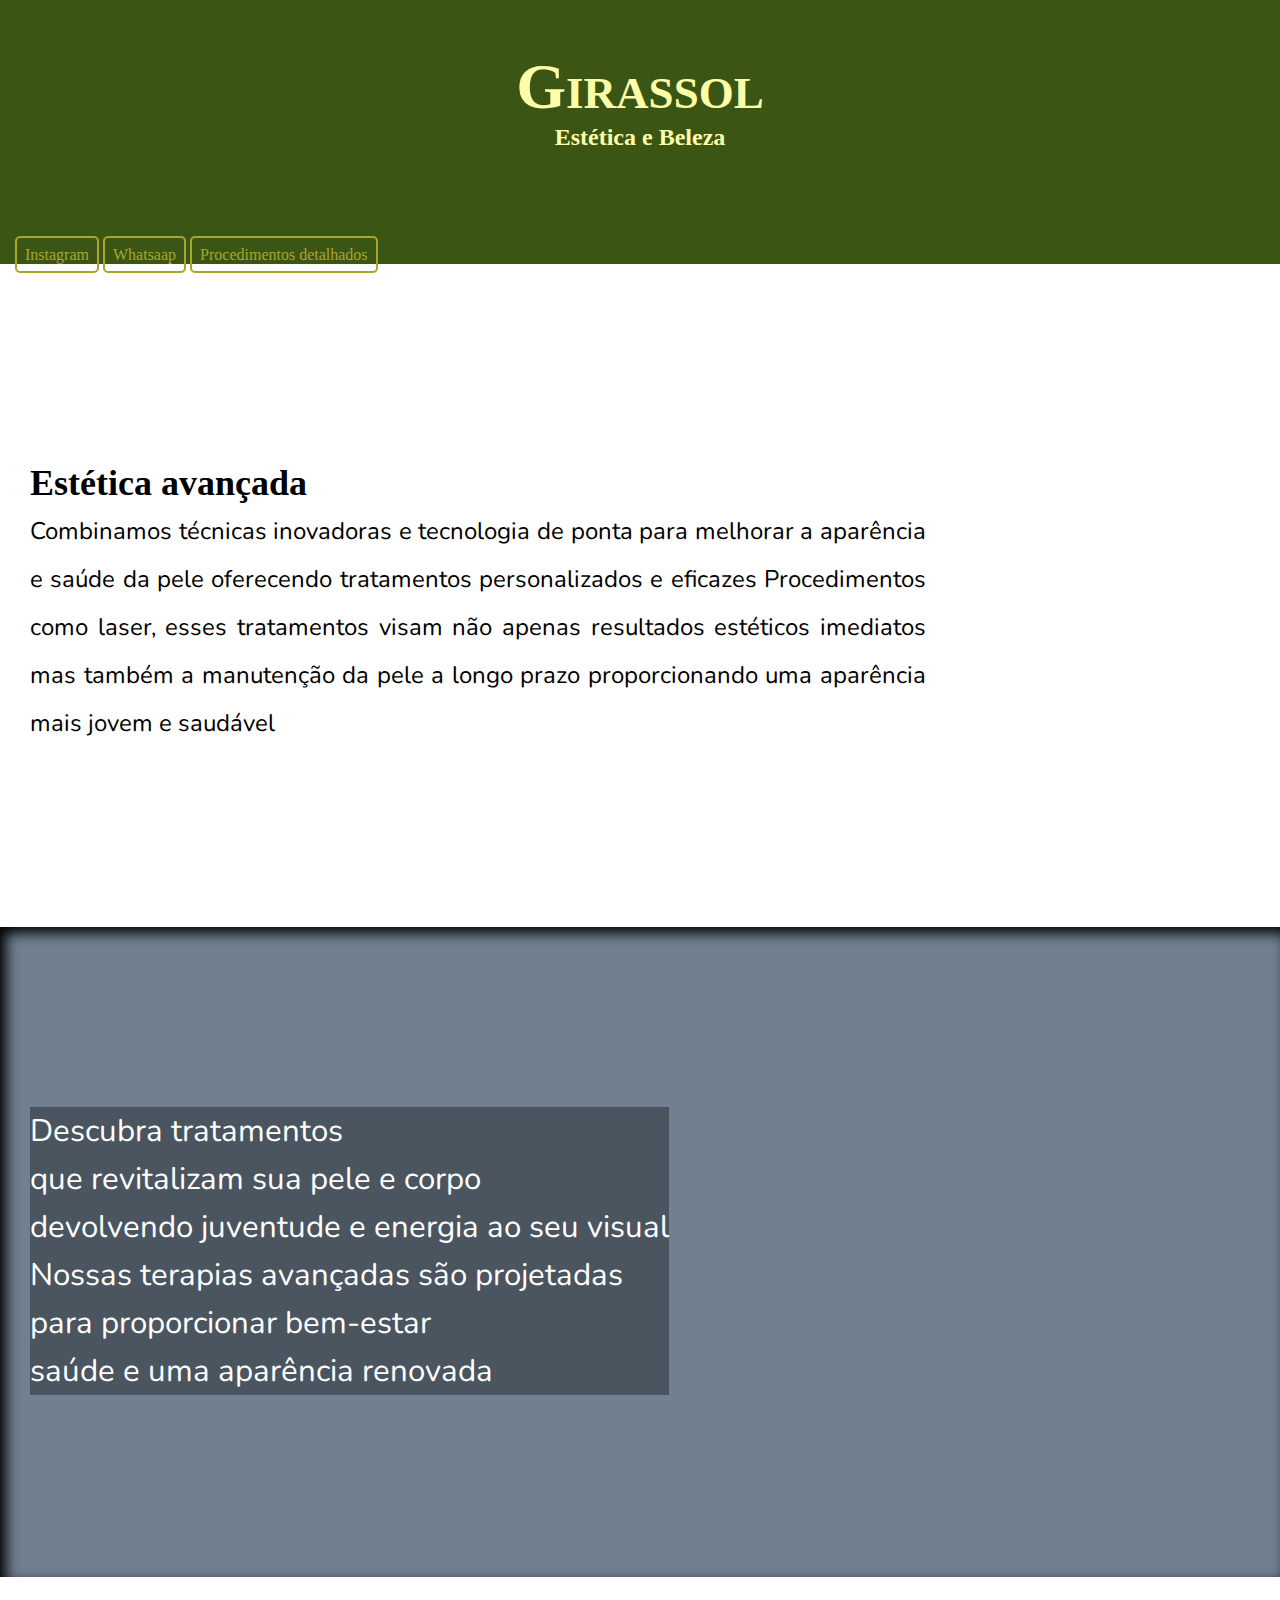
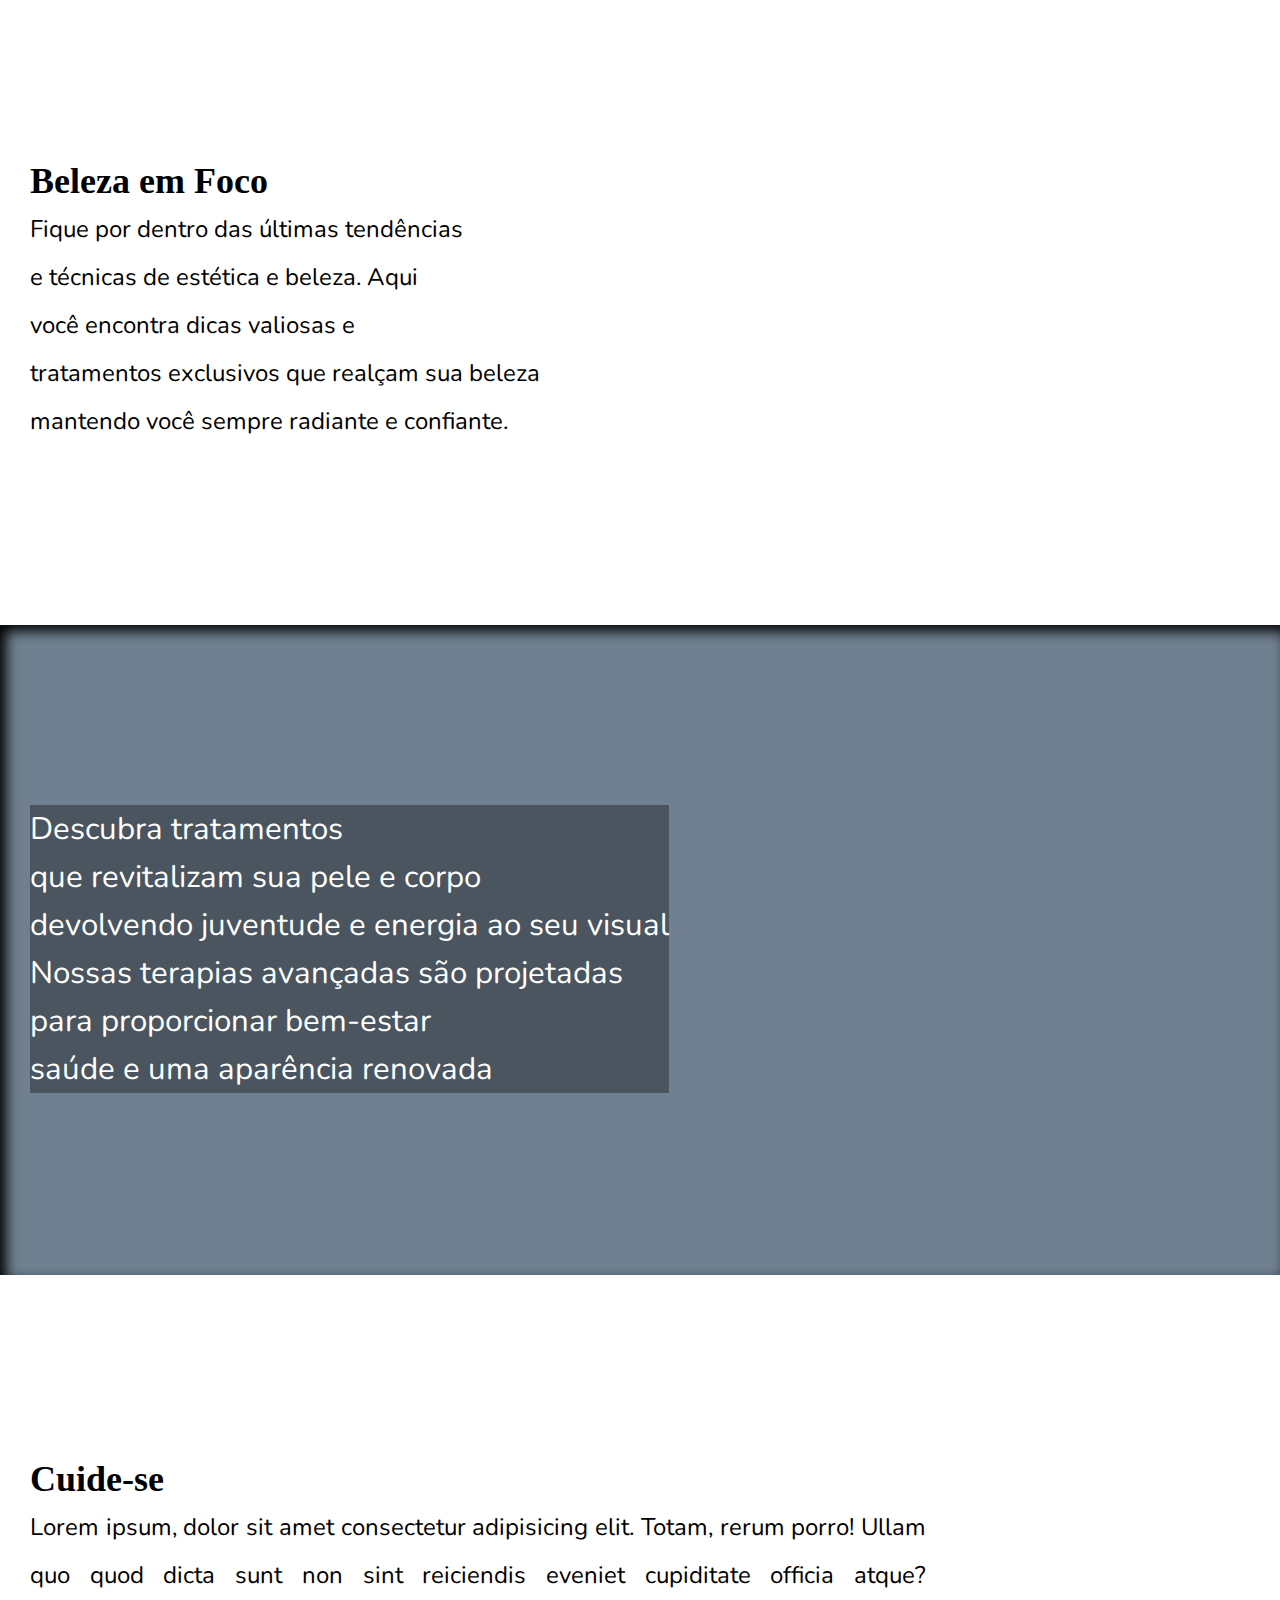
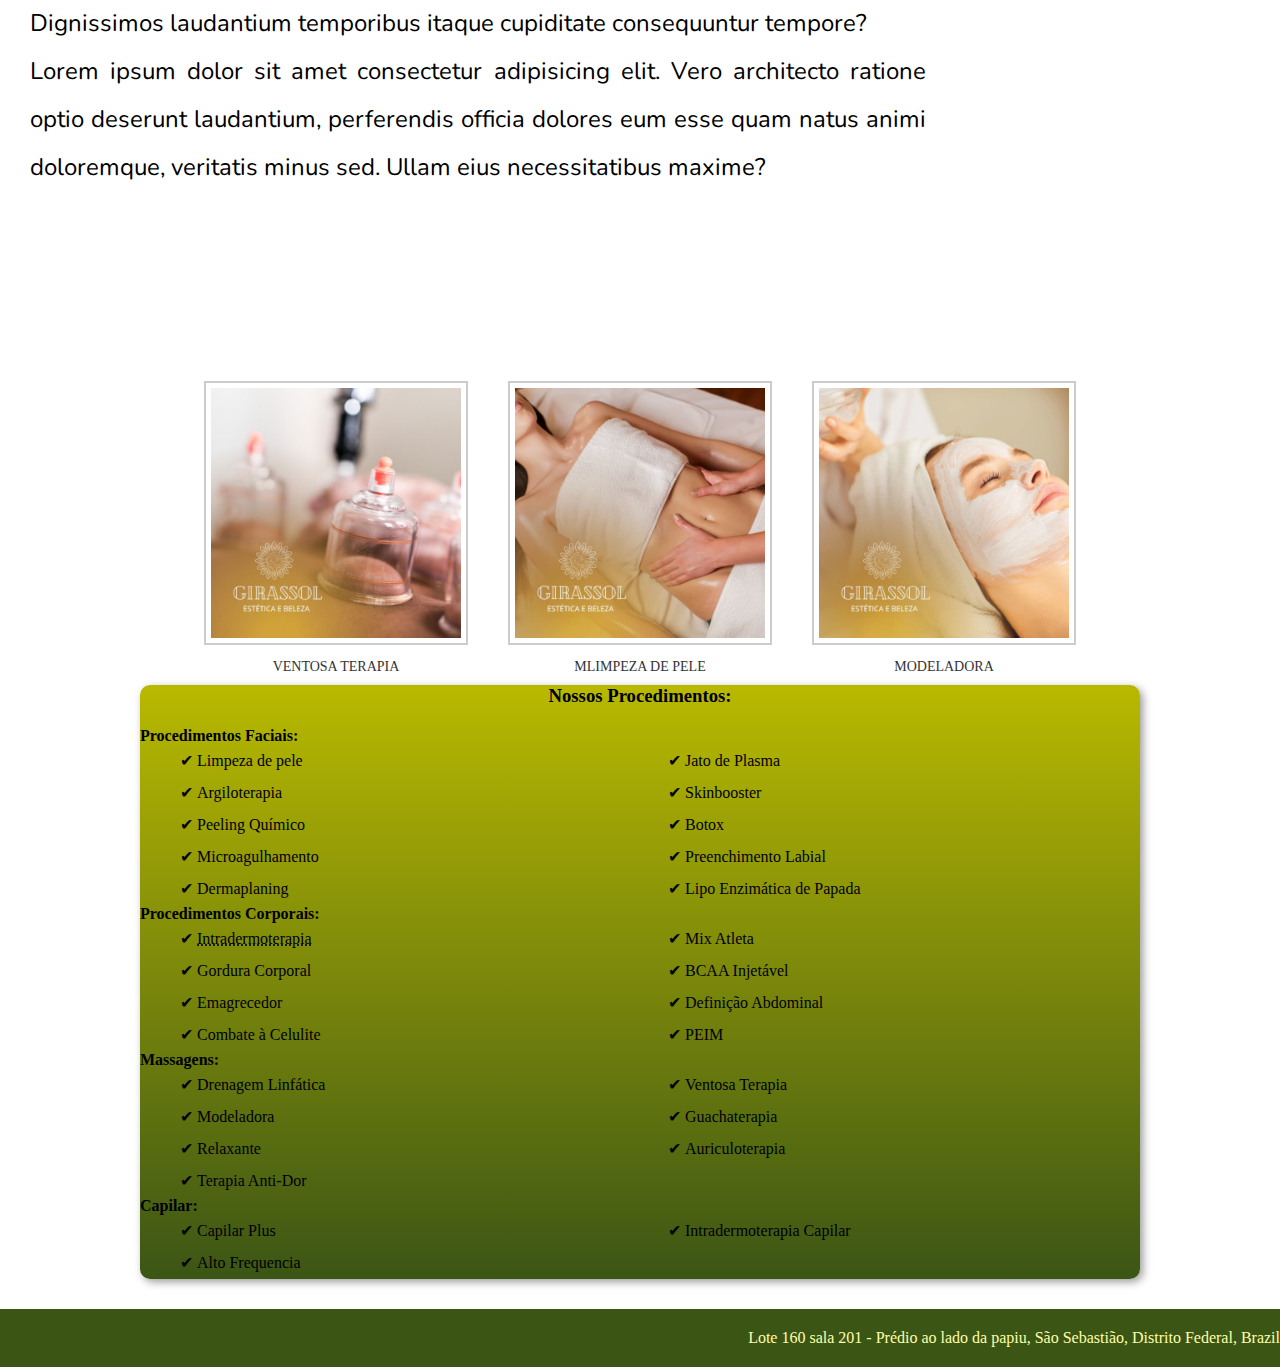
==== index.html @ 0021dbfe "atualizando" ====
<!DOCTYPE html>
<html lang="en">
<head>
    <meta charset="UTF-8">
    <meta name="viewport" content="width=device-width, initial-scale=1.0">
    <title>Girassol</title>
    <link rel="stylesheet" href="style.css">
</head>
<body>

    <header>
        <h1>Girassol</h1>
        <h2>Estética e Beleza</h2>
        <p>
        <div class="button"> 
        <a href="https://www.instagram.com/girassolesteticaebeleza/" class="link" target="_blank">Instagram</a>
        <a href="https://whats.link/girassolesteticaebelezaa" class="link" target="_blank">Whatsaap</a>
        <a href="procedimentos.html" class="link">Procedimentos detalhados</a>
        </p>
        </div>
    </header>

    <section class="normal">
        <h2 class="normal">Estética avançada</h2>
        <p>
            Combinamos técnicas inovadoras e tecnologia de ponta 
            para melhorar a aparência e saúde da pele 
            oferecendo tratamentos personalizados e eficazes 
            Procedimentos como laser, esses tratamentos visam 
            não apenas resultados estéticos imediatos 
            mas também a manutenção da pele a longo prazo 
            proporcionando uma aparência mais jovem e saudável
        </p>
    </section>

   

    <section class="img" id="img01">
        <p>
            Descubra tratamentos <br>
             que revitalizam sua pele e corpo <br>
            devolvendo juventude e energia ao seu visual <br>
            Nossas terapias avançadas são projetadas <br> para proporcionar bem-estar <br>
            saúde e uma aparência renovada
        </p>
    </section>

    

    <section class="normal">
        <h2 class="normal">Beleza em Foco</h2>
        <p>
            Fique por dentro das últimas tendências  <br>
            e técnicas de estética e beleza. Aqui <br>
            você encontra dicas valiosas e <br>
            tratamentos exclusivos que realçam sua beleza <br>
            mantendo você sempre radiante e confiante.
        </p> 
    </section>

    

    <section class="img" id="img02">
        <p>
            Descubra tratamentos <br>
             que revitalizam sua pele e corpo <br>
            devolvendo juventude e energia ao seu visual <br>
            Nossas terapias avançadas são projetadas <br> para proporcionar bem-estar <br>
            saúde e uma aparência renovada
        </p>
    </section>



    <section class="normal">
        <h2 class="normal">Cuide-se</h2>
        <p>
            Lorem ipsum, dolor sit amet consectetur adipisicing elit. Totam, rerum porro! Ullam quo quod dicta sunt non sint reiciendis eveniet cupiditate officia atque? Dignissimos laudantium temporibus itaque cupiditate consequuntur tempore?
        </p>
        <p>
            Lorem ipsum dolor sit amet consectetur adipisicing elit. Vero architecto ratione optio deserunt laudantium, perferendis officia dolores eum esse quam natus animi doloremque, veritatis minus sed. Ullam eius necessitatibus maxime?
        </p>
    </section>

    <div class="img-cnt">
        <div class="image-item">
            <img src="imagens/girap.jpeg" alt="Imagem 1">
            <p class="caption">VENTOSA TERAPIA</p>
        </div>
        <div class="image-item">
            <img src="imagens/massagemp.jpeg" alt="Imagem 2">
            <p class="caption">MLIMPEZA DE PELE</p>
        </div>
        <div class="image-item">
            <img src="imagens/rostop.jpeg" alt="Imagem 3">
            <p class="caption">MODELADORA</p>
        </div>
    </div>

    <aside>
        <h3>Nossos Procedimentos:</h3>

        <h4>Procedimentos Faciais:</h4>
        <ul>
            <li>Limpeza de pele</li>
            <li>Argiloterapia</li>
            <li>Peeling Químico</li>
            <li>Microagulhamento</li>
            <li>Dermaplaning</li>
            <li>Jato de Plasma</li>
            <li>Skinbooster</li>
            <li>Botox</li>
            <li>Preenchimento Labial</li>
            <li>Lipo Enzimática de Papada</li>
        </ul>
    
        <h4>Procedimentos Corporais:</h4>
        <ul>
            <li><abbr title="Gordura Localizada">Intradermoterapia</abbr></li>
            <li>Gordura Corporal</li>
            <li>Emagrecedor</li>
            <li>Combate à Celulite</li>
            <li>Mix Atleta</li>
            <li>BCAA Injetável</li>
            <li>Definição Abdominal</li>
            <li>PEIM</li>
        </ul>
        <h4>Massagens:</h4>
        <ul>
            <li>Drenagem Linfática</li>
            <li>Modeladora</li>
            <li>Relaxante</li>
            <li>Terapia Anti-Dor</li>
            <li>Ventosa Terapia</li>
            <li>Guachaterapia</li>
            <li>Auriculoterapia</li>
        </ul>
        <h4>Capilar:</h4>
        <ul>
            <li>Capilar Plus</li>
            <li>Alto Frequencia</li>
            <li>Intradermoterapia Capilar</li>
        </ul>
        
    </aside>


    <footer>Lote 160 sala 201 - Prédio ao lado da papiu, São Sebastião, Distrito Federal, Brazil</footer>
</body>
</html>
---- style.css ----
@charset "UTF-8";

@import url('https://fonts.googleapis.com/css2?family=Nunito:ital,wght@0,200..1000;1,200..1000&display=swap');
:root {
    --font1: Verdana, Geneva, Tahoma, sans-serif;
    --font2: "Nunito", sans-serif;
    --cor1:rgb(255, 254, 168);
    --cor2:rgb(59, 85, 21);
}


* {
    margin: 0px;
    padding: opx;
}

html, body {
    min-height: 100%vh;
}
header {
    background-color: var(--cor2);
    color: rgb(255, 254, 168);  

}
header > p{
    padding-bottom: 20px;
}
.link{
    text-decoration: none;
    color: rgb(168, 166, 45); 
    padding: 8px;
    border: 2px solid;
    border-radius: 5px;
}
.button{
    margin: 15px;
    background-color: var(--cor2);
}
.link:hover{
    text-decoration: underline;
    color: wheat;
    background-color: var(--cor2);
}
header > h1{
    padding-top: 50px;
    font-variant: small-caps;
    font-size: 4em;   
    text-align: center; 
}
header > h2{
    padding-bottom: 60px;
    font-size: 1.5em;
    text-align: center; 
}


section {
    padding: 20vh 0vh 20vh 30px;
    line-height: 2em;
    font-size: 1.5em;
    text-align: justify;
}
section > p{
    font-family: var(--font2);
    
}
section.normal{
    background-color: white;
    color: black;
    min-width:70% ;
    max-width: 30%;
    
    
}
section.img{
    background-color: slategrey;
    color: white;
    box-shadow: inset 6px 6px 13px 0 black;
    background-attachment: fixed;
    height: auto;
    
}
section.img >  p{
    display: inline-block;
    background-color: rgba(0, 0, 0, 0.336);
    font-size: 1.3em;
    
}
section.video{
    background-color: rgb(236, 255, 152);
    color: white;
    background-attachment: fixed;
}
#img01{
    background-image: url(imagens/background001.jpg);
    background-position: right center;
    background-size: cover;
}
#img02{
    background-image: url(imagens/android-chrome-192x192.png);
    background-position: right center;
    background-size: cover;
}

footer{
    background-color: rgb(59, 85, 21) ;
    text-align: right;
    color: var(--cor1);
    padding: 20px 0px;
    margin-top: 30px;
}

.img-cnt {
    display: flex;
    justify-content: center; /* Centraliza horizontalmente as imagens */
    gap: 20px; /* Espaço entre os contêineres de imagem */
    flex-wrap: wrap;
    background-attachment: fixed;
    
}
.image-item {
    text-align: center; /* Centraliza a imagem e a legenda */
    flex: 1 1 calc(33.333% 20px); /* Ajusta a largura das imagens e considera o espaço entre elas */
    margin: 10px; /* Espaço ao redor de cada contêiner de imagem */
}

.image-item img {
    max-width: 250px; /* Define a largura máxima para as imagens */
    height: auto; /* Mantém a proporção da imagem */
    border: 2px solid #ccc; /* Borda fina ao redor das imagens */
    padding: 5px; /* Espaço interno das imagens */
    background-color: #fff; /* Fundo branco para as imagens */
    transition: transform 0.3s ease; /* Adiciona uma transição suave */
}

.image-item img:hover {
    transform: translateY(-8px); /* Move a imagem 4 pixels para cima */
}

.caption {
    margin-top: 10px; /* Espaço entre a imagem e a legenda */
    font-size: 14px; /* Tamanho da fonte da legenda */
    color: #333; /* Cor da fonte da legenda */
}
aside > h3 {
    padding-bottom: 20px;
    text-align: center;
}
aside > ul  {
    list-style-position: inside;
    columns: 2;
    list-style-type: '\2714\00A0';
    line-height: 2em;
}
aside{
    background-image: linear-gradient(to bottom, rgb(185, 185, 0) , var(--cor2));
    border-radius: 10px;
    box-shadow: 3px 3px 8px rgba(0, 0, 0, 0.397);
    margin:  auto;
    max-width: 1000px;    
    
}
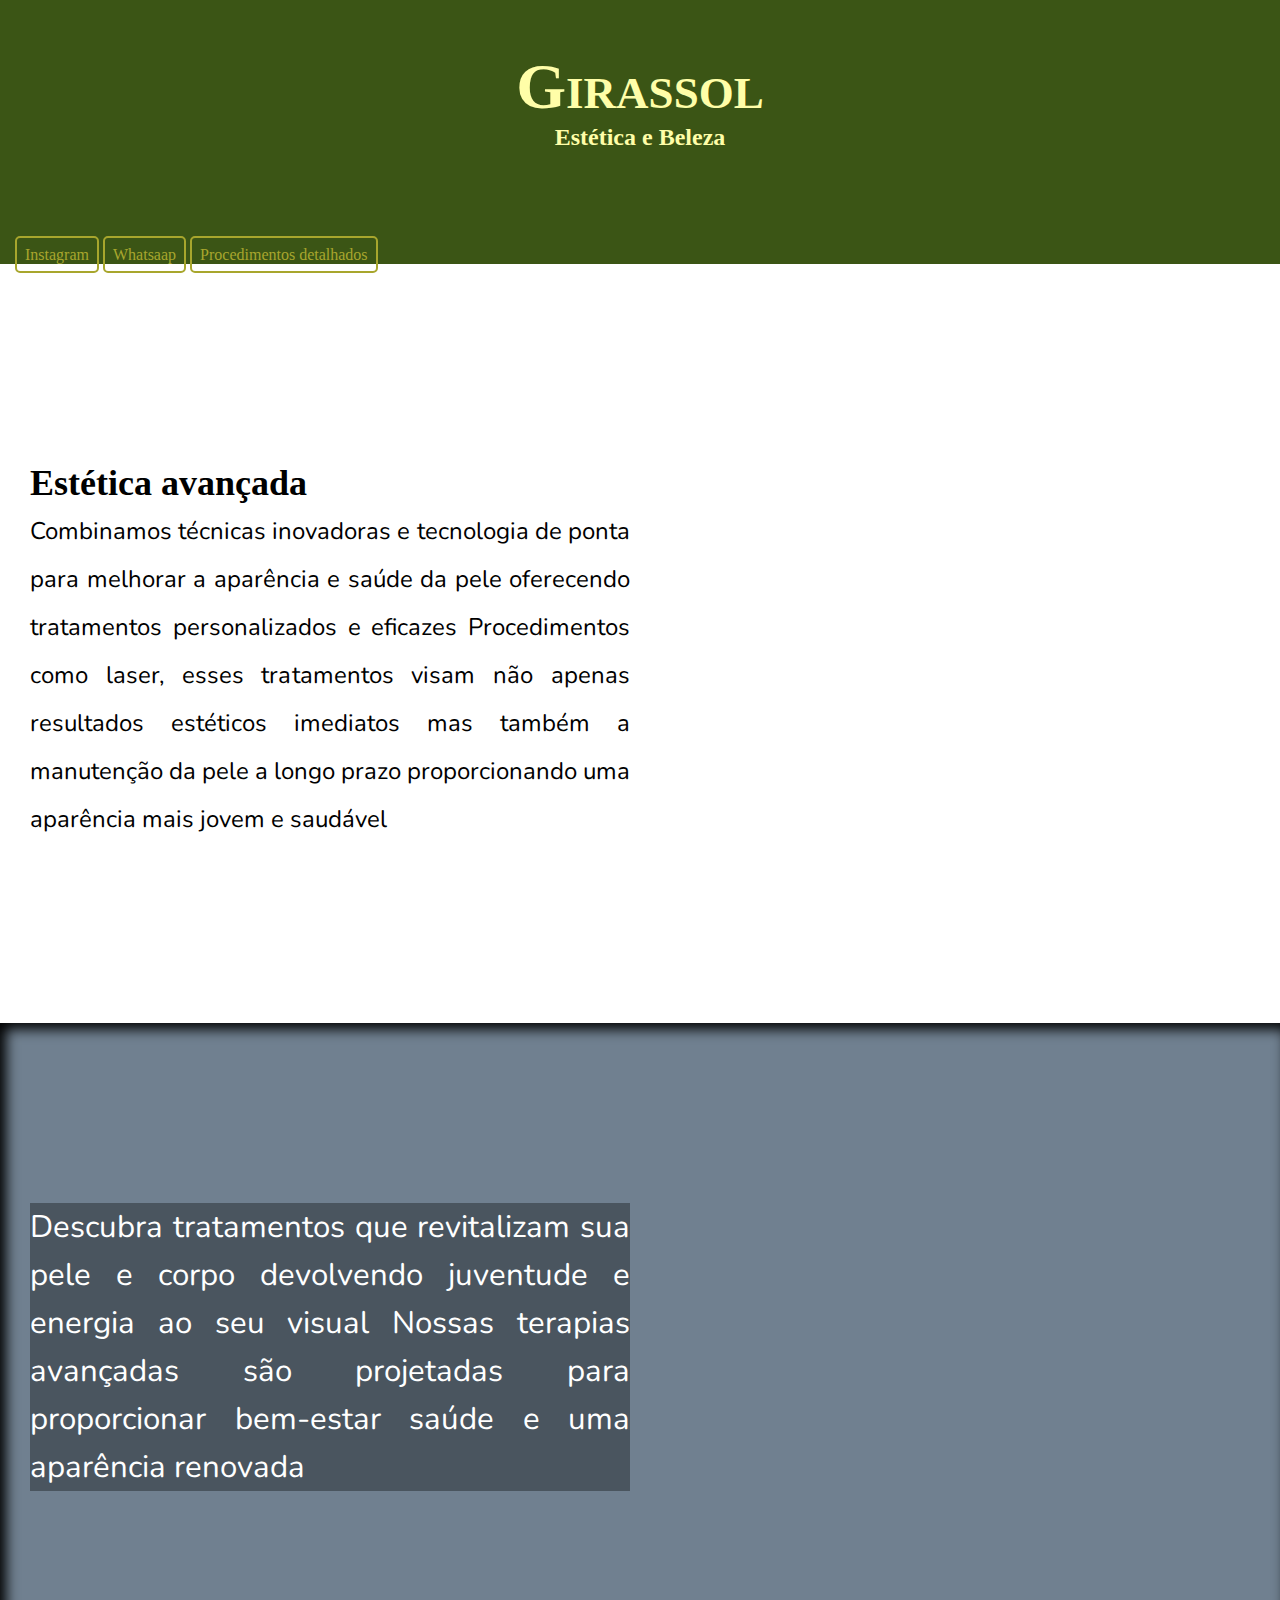
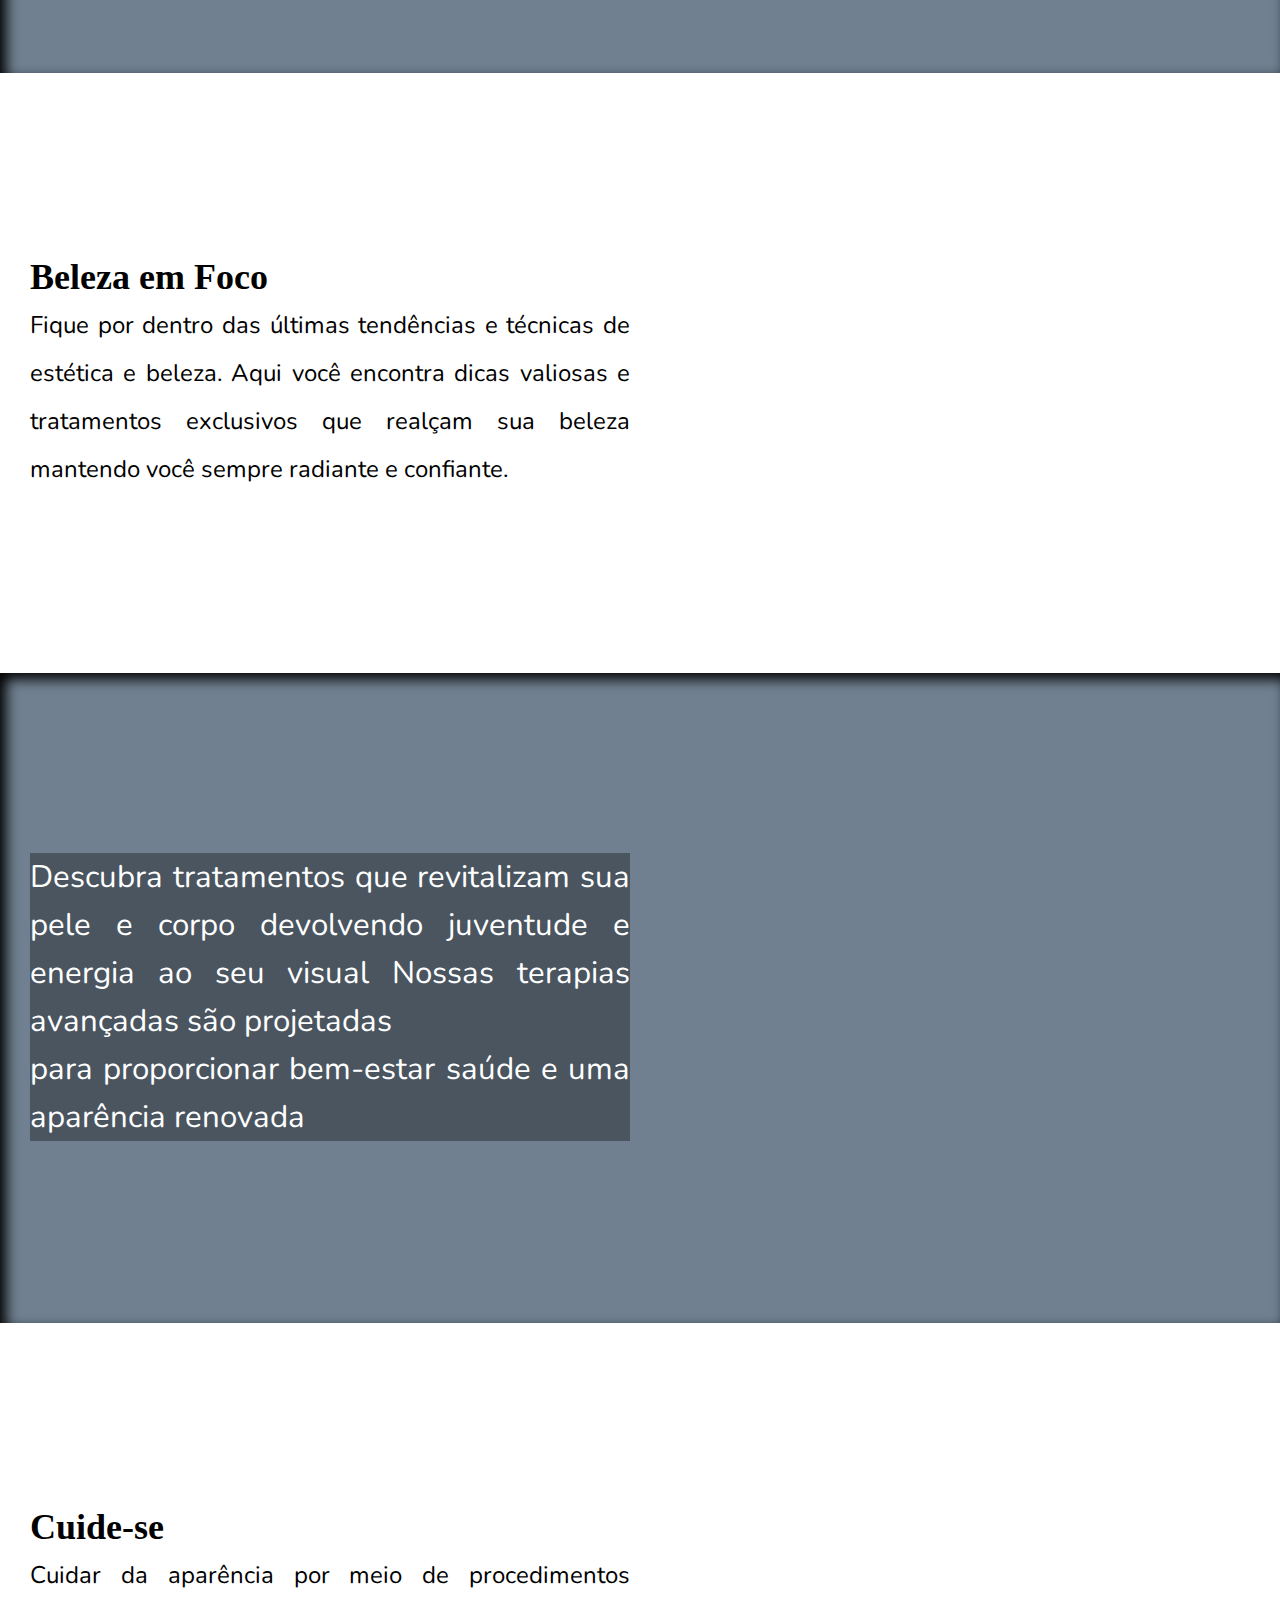
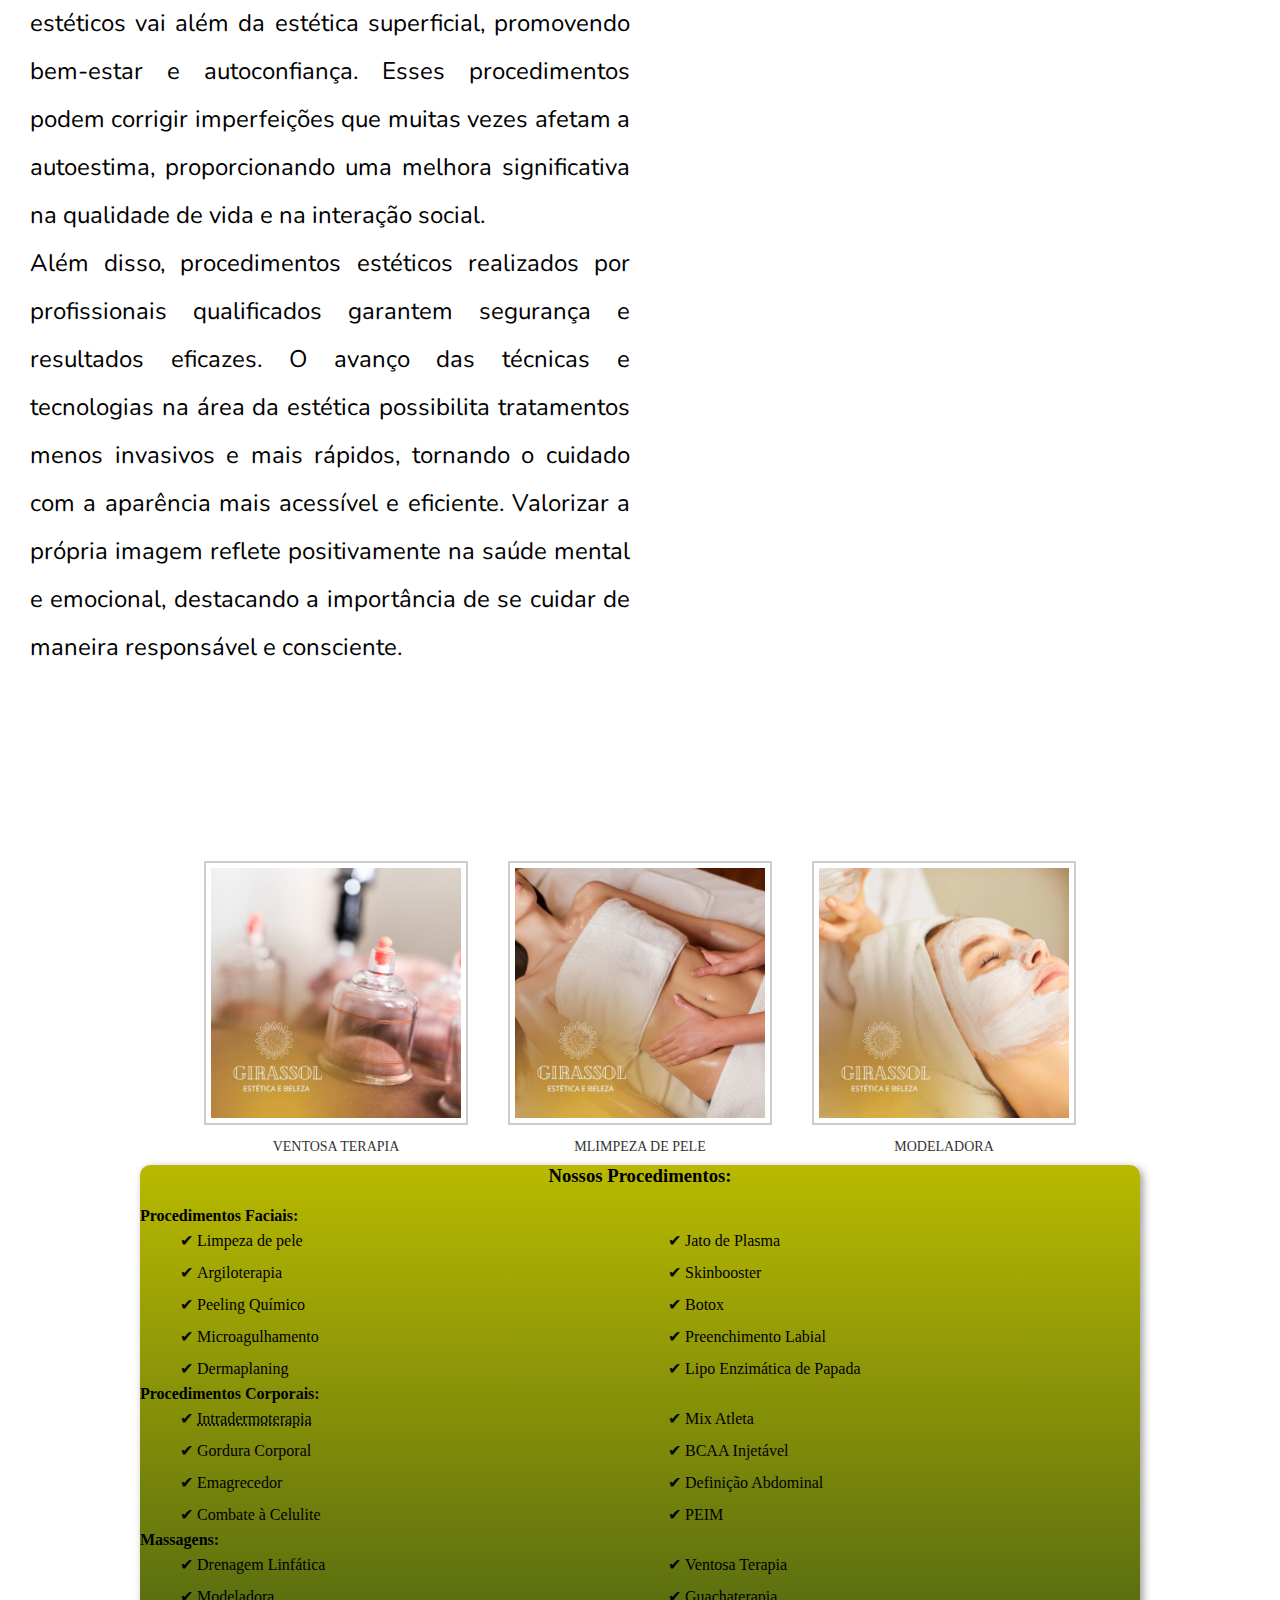
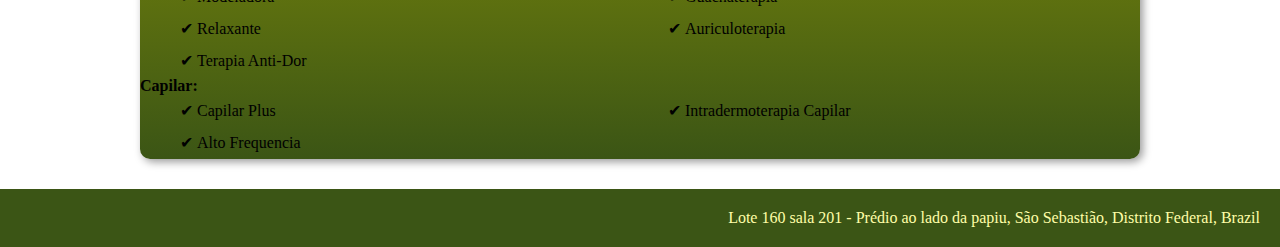
==== commit 6d0f9d2f: "up" ====
--- a/index.html
+++ b/index.html
@@ -5,6 +5,7 @@
     <meta name="viewport" content="width=device-width, initial-scale=1.0">
     <title>Girassol</title>
     <link rel="stylesheet" href="style.css">
+    <link rel="shortcut icon" href="imagens/girasol-123.jpg" type="image/x-icon">
 </head>
 <body>
 
@@ -37,10 +38,10 @@
 
     <section class="img" id="img01">
         <p>
-            Descubra tratamentos <br>
-             que revitalizam sua pele e corpo <br>
-            devolvendo juventude e energia ao seu visual <br>
-            Nossas terapias avançadas são projetadas <br> para proporcionar bem-estar <br>
+            Descubra tratamentos 
+            que revitalizam sua pele e corpo 
+            devolvendo juventude e energia ao seu visual 
+            Nossas terapias avançadas são projetadas  para proporcionar bem-estar 
             saúde e uma aparência renovada
         </p>
     </section>
@@ -50,10 +51,10 @@
     <section class="normal">
         <h2 class="normal">Beleza em Foco</h2>
         <p>
-            Fique por dentro das últimas tendências  <br>
-            e técnicas de estética e beleza. Aqui <br>
-            você encontra dicas valiosas e <br>
-            tratamentos exclusivos que realçam sua beleza <br>
+            Fique por dentro das últimas tendências  
+            e técnicas de estética e beleza. Aqui 
+            você encontra dicas valiosas e 
+            tratamentos exclusivos que realçam sua beleza 
             mantendo você sempre radiante e confiante.
         </p> 
     </section>
@@ -62,10 +63,10 @@
 
     <section class="img" id="img02">
         <p>
-            Descubra tratamentos <br>
-             que revitalizam sua pele e corpo <br>
-            devolvendo juventude e energia ao seu visual <br>
-            Nossas terapias avançadas são projetadas <br> para proporcionar bem-estar <br>
+            Descubra tratamentos 
+             que revitalizam sua pele e corpo 
+            devolvendo juventude e energia ao seu visual 
+            Nossas terapias avançadas são projetadas <br> para proporcionar bem-estar 
             saúde e uma aparência renovada
         </p>
     </section>
@@ -75,10 +76,10 @@
     <section class="normal">
         <h2 class="normal">Cuide-se</h2>
         <p>
-            Lorem ipsum, dolor sit amet consectetur adipisicing elit. Totam, rerum porro! Ullam quo quod dicta sunt non sint reiciendis eveniet cupiditate officia atque? Dignissimos laudantium temporibus itaque cupiditate consequuntur tempore?
+            Cuidar da aparência por meio de procedimentos estéticos vai além da estética superficial, promovendo bem-estar e autoconfiança. Esses procedimentos podem corrigir imperfeições que muitas vezes afetam a autoestima, proporcionando uma melhora significativa na qualidade de vida e na interação social.
         </p>
         <p>
-            Lorem ipsum dolor sit amet consectetur adipisicing elit. Vero architecto ratione optio deserunt laudantium, perferendis officia dolores eum esse quam natus animi doloremque, veritatis minus sed. Ullam eius necessitatibus maxime?
+            Além disso, procedimentos estéticos realizados por profissionais qualificados garantem segurança e resultados eficazes. O avanço das técnicas e tecnologias na área da estética possibilita tratamentos menos invasivos e mais rápidos, tornando o cuidado com a aparência mais acessível e eficiente. Valorizar a própria imagem reflete positivamente na saúde mental e emocional, destacando a importância de se cuidar de maneira responsável e consciente.
         </p>
     </section>
 
--- a/style.css
+++ b/style.css
@@ -7,7 +7,6 @@
     --cor1:rgb(255, 254, 168);
     --cor2:rgb(59, 85, 21);
 }
-
 
 * {
     margin: 0px;
@@ -20,7 +19,6 @@
 header {
     background-color: var(--cor2);
     color: rgb(255, 254, 168);  
-
 }
 header > p{
     padding-bottom: 20px;
@@ -52,8 +50,6 @@
     font-size: 1.5em;
     text-align: center; 
 }
-
-
 section {
     padding: 20vh 0vh 20vh 30px;
     line-height: 2em;
@@ -62,23 +58,20 @@
 }
 section > p{
     font-family: var(--font2);
-    
+    max-width: 600px;
 }
 section.normal{
     background-color: white;
     color: black;
     min-width:70% ;
-    max-width: 30%;
-    
-    
+    max-width: 30%;   
 }
 section.img{
     background-color: slategrey;
     color: white;
     box-shadow: inset 6px 6px 13px 0 black;
     background-attachment: fixed;
-    height: auto;
-    
+    height: auto;    
 }
 section.img >  p{
     display: inline-block;
@@ -101,15 +94,6 @@
     background-position: right center;
     background-size: cover;
 }
-
-footer{
-    background-color: rgb(59, 85, 21) ;
-    text-align: right;
-    color: var(--cor1);
-    padding: 20px 0px;
-    margin-top: 30px;
-}
-
 .img-cnt {
     display: flex;
     justify-content: center; /* Centraliza horizontalmente as imagens */
@@ -157,6 +141,20 @@
     border-radius: 10px;
     box-shadow: 3px 3px 8px rgba(0, 0, 0, 0.397);
     margin:  auto;
-    max-width: 1000px;    
-    
+    max-width: 1000px;       
 }
+footer{
+    background-color: rgb(59, 85, 21) ;
+    text-align: right;
+    color: var(--cor1);
+    padding: 20px 20px;
+    margin-top: 30px;
+}
+
+@media (max-width: 768px){
+    p{
+        padding: 10px;
+        margin: 0px;
+        max-width: 90%;
+    }
+}
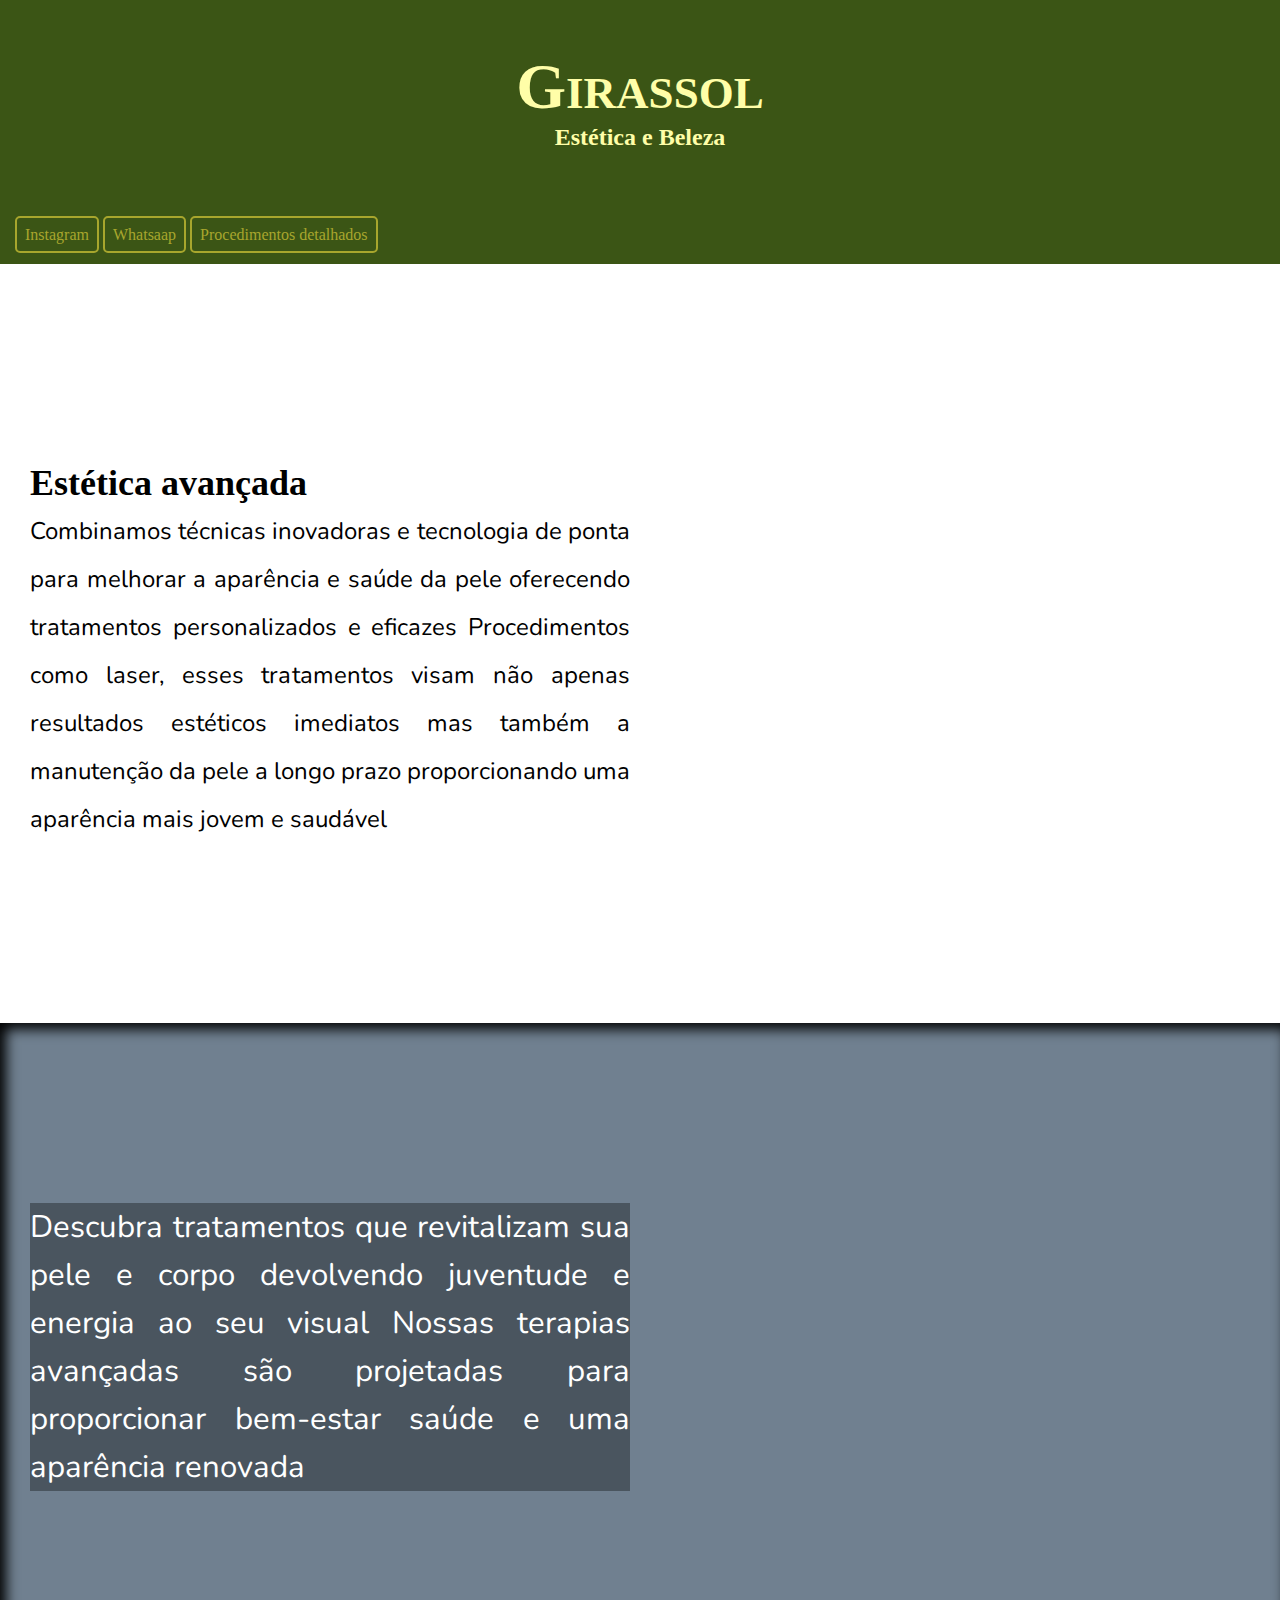
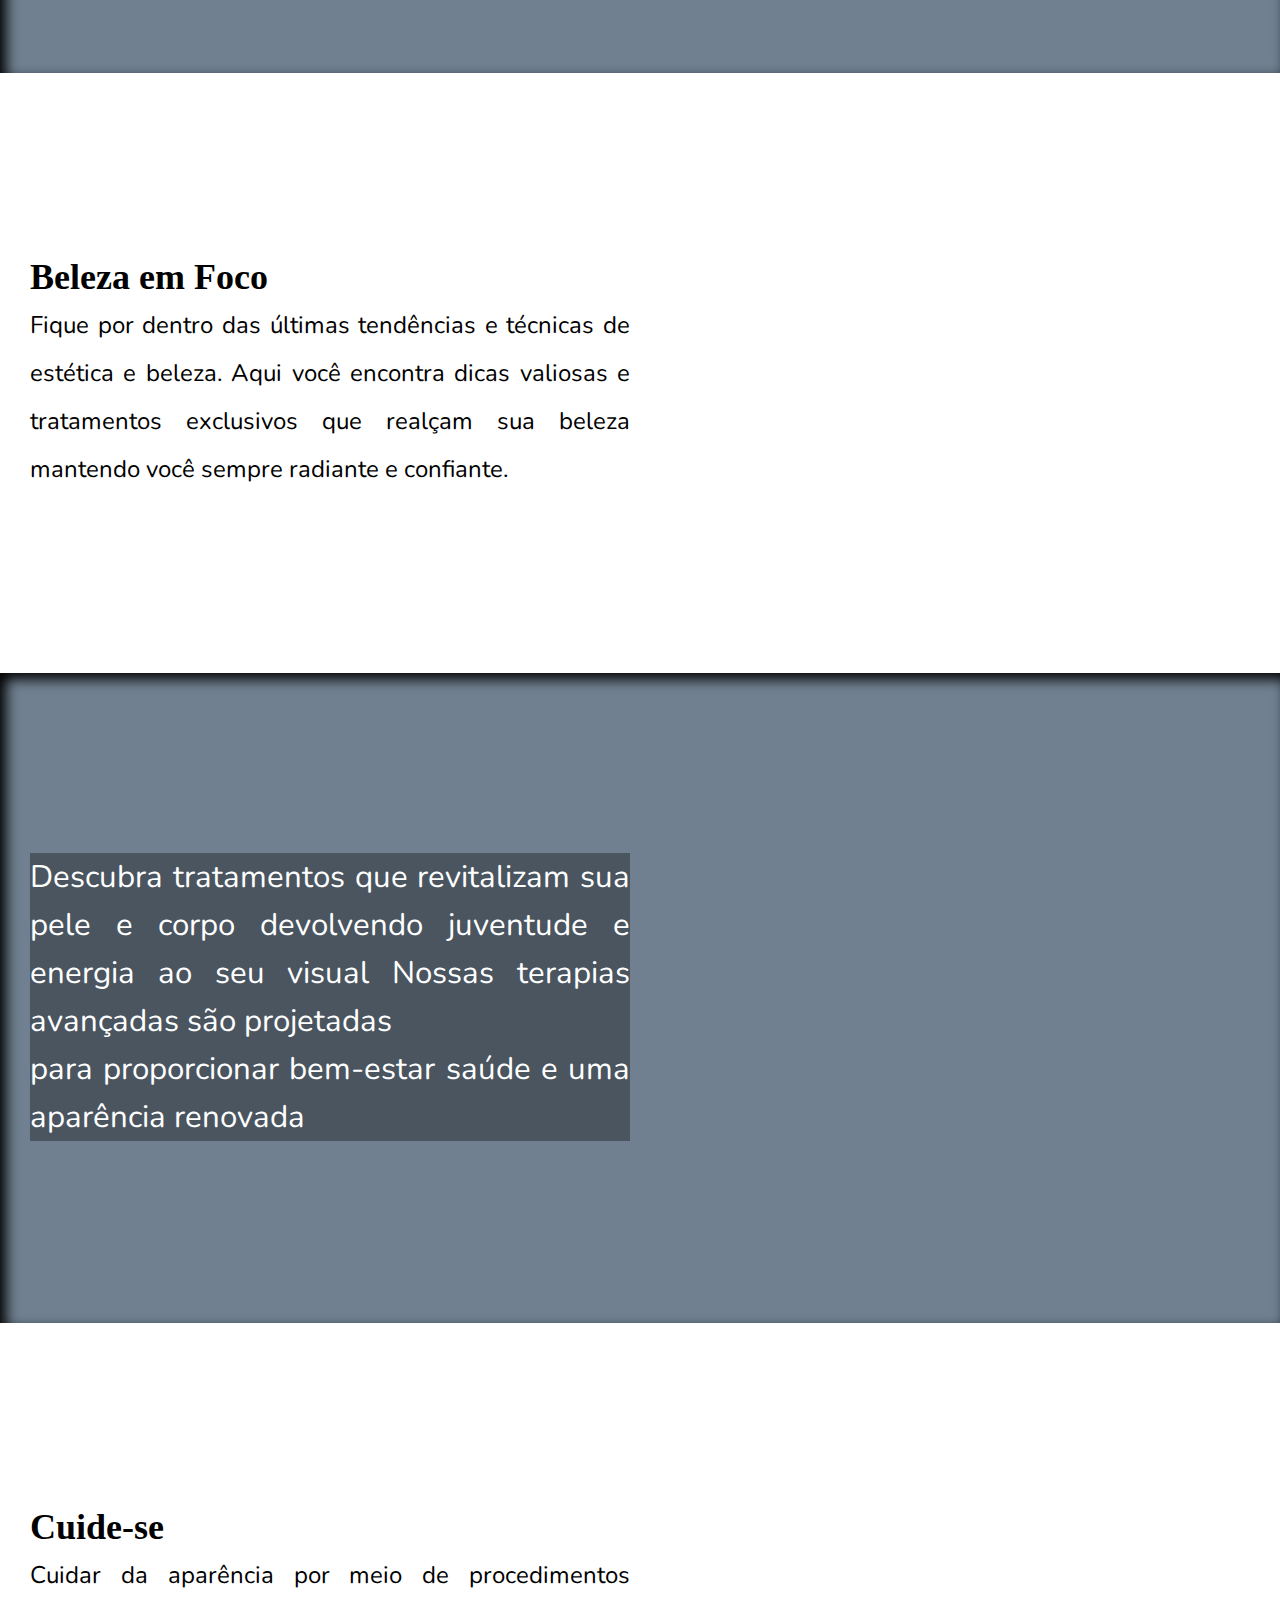
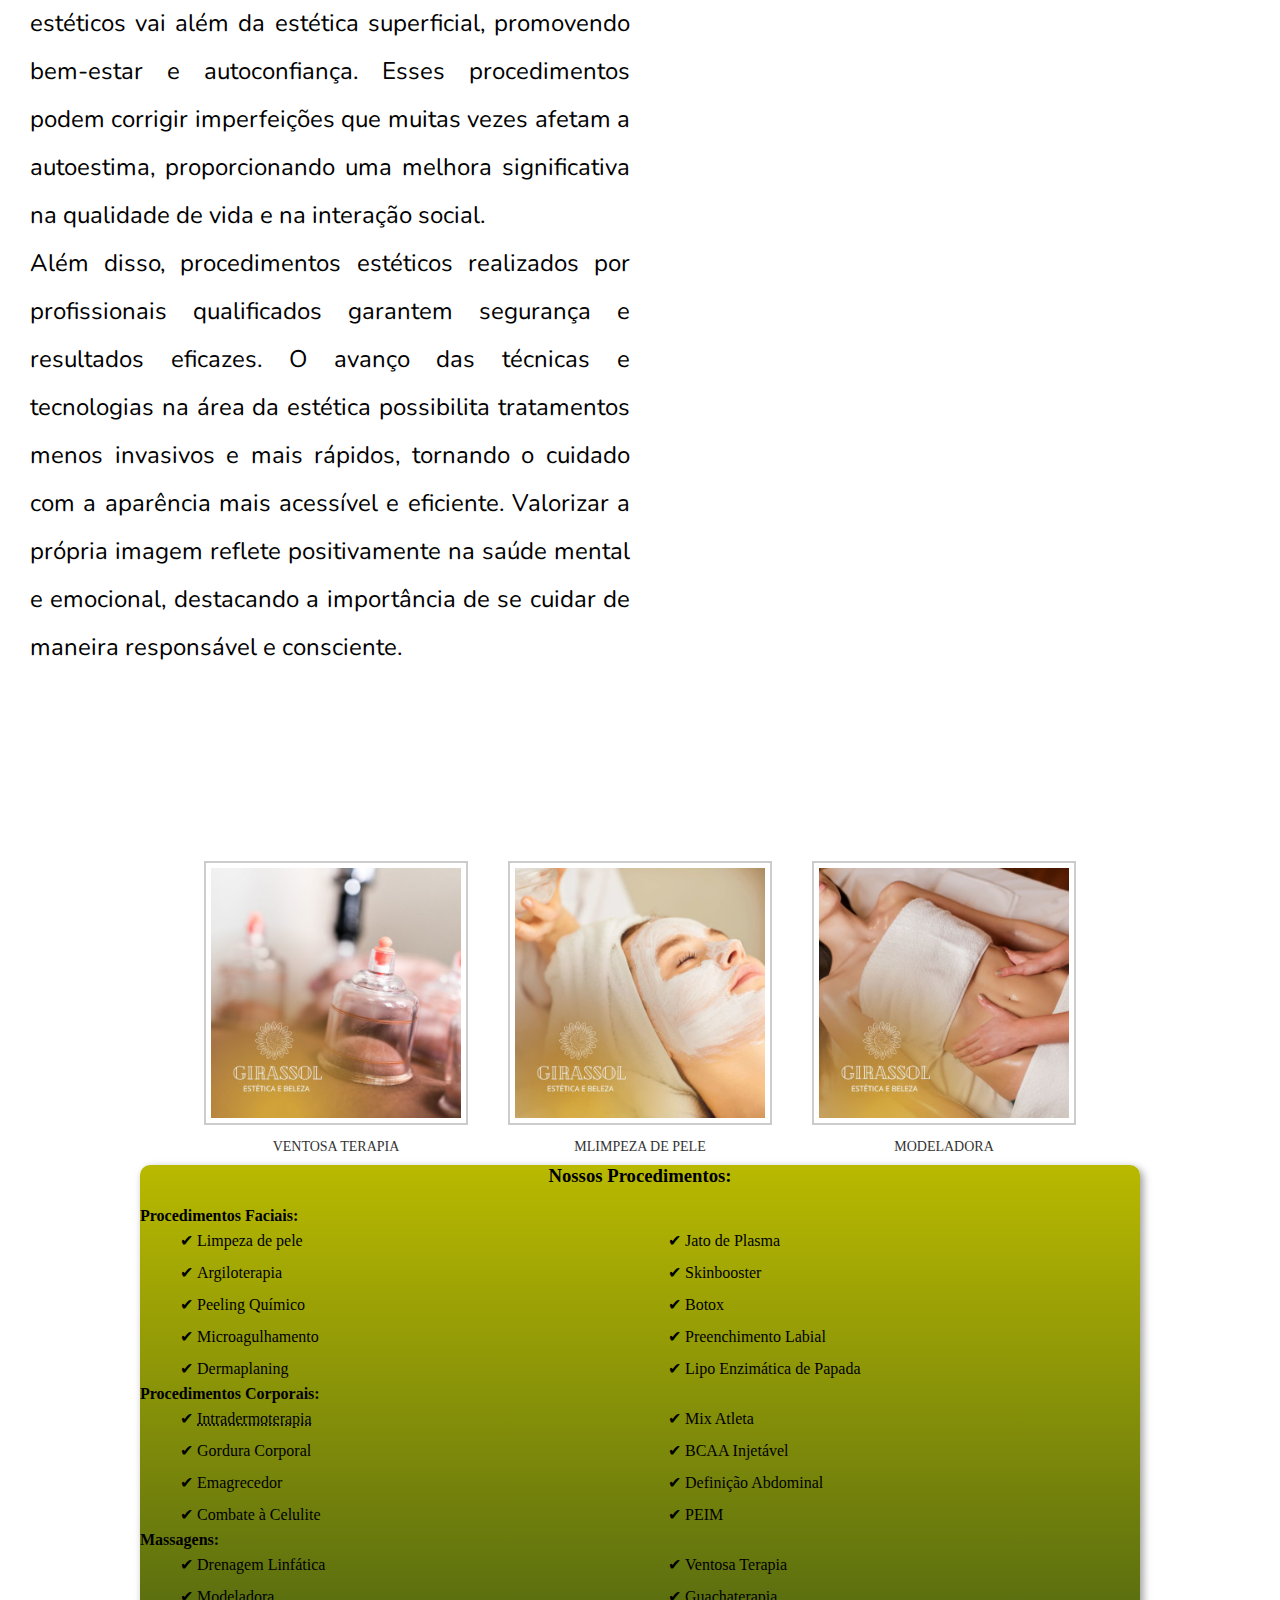
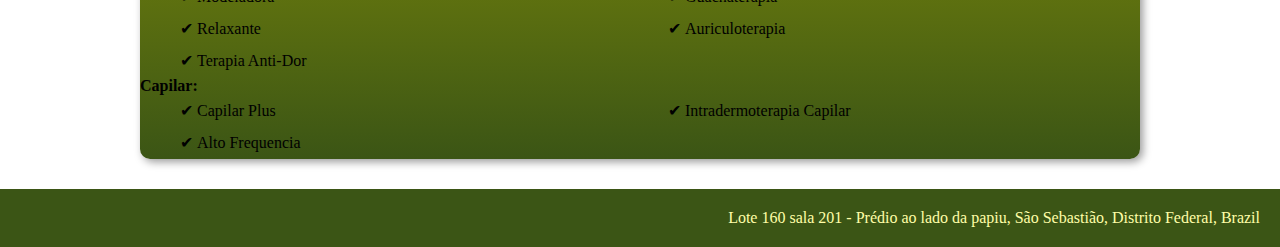
==== commit 754b1944: "mobile" ====
--- a/index.html
+++ b/index.html
@@ -12,13 +12,13 @@
     <header>
         <h1>Girassol</h1>
         <h2>Estética e Beleza</h2>
-        <p>
-        <div class="button"> 
+        
+        <p class="button"> 
         <a href="https://www.instagram.com/girassolesteticaebeleza/" class="link" target="_blank">Instagram</a>
         <a href="https://whats.link/girassolesteticaebelezaa" class="link" target="_blank">Whatsaap</a>
         <a href="procedimentos.html" class="link">Procedimentos detalhados</a>
         </p>
-        </div>
+        
     </header>
 
     <section class="normal">
@@ -89,11 +89,11 @@
             <p class="caption">VENTOSA TERAPIA</p>
         </div>
         <div class="image-item">
-            <img src="imagens/massagemp.jpeg" alt="Imagem 2">
+            <img src="imagens/rostop.jpeg" alt="Imagem 2">
             <p class="caption">MLIMPEZA DE PELE</p>
         </div>
         <div class="image-item">
-            <img src="imagens/rostop.jpeg" alt="Imagem 3">
+            <img src="imagens/massagemp.jpeg" alt="Imagem 3">
             <p class="caption">MODELADORA</p>
         </div>
     </div>
--- a/style.css
+++ b/style.css
@@ -153,7 +153,6 @@
 
 @media (max-width: 768px){
     p{
-        padding: 10px;
         margin: 0px;
         max-width: 90%;
     }
